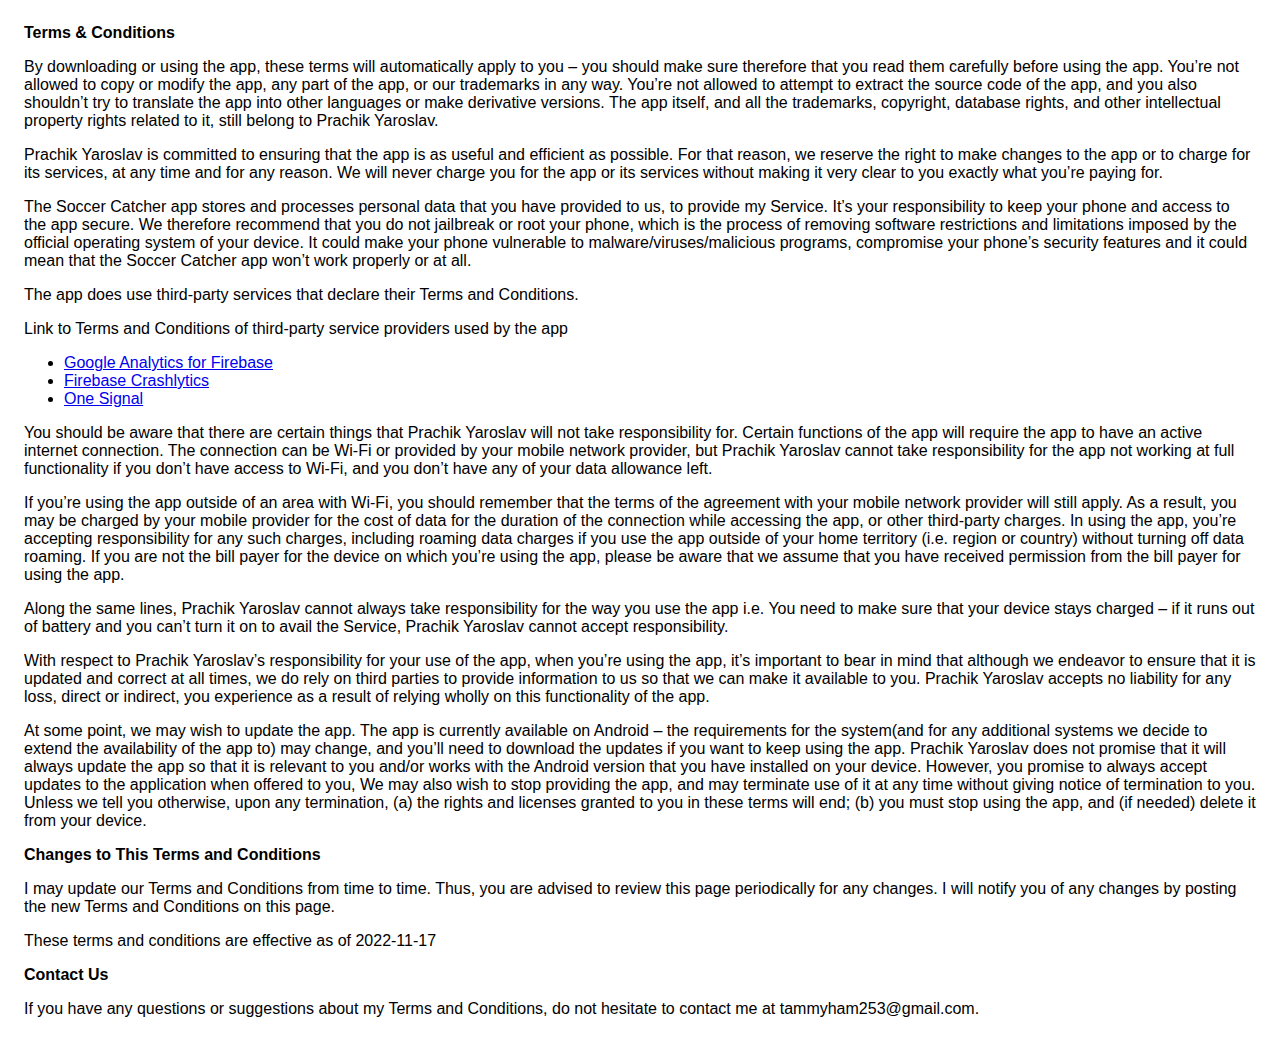
==== cond.html @ 6d096d1d "Add files via upload" ====
<!DOCTYPE html>
    <html>
    <head>
      <meta charset='utf-8'>
      <meta name='viewport' content='width=device-width'>
      <title>Terms &amp; Conditions</title>
      <style> body { font-family: 'Helvetica Neue', Helvetica, Arial, sans-serif; padding:1em; } </style>
    </head>
    <body>
    <strong>Terms &amp; Conditions</strong> <p>
                  By downloading or using the app, these terms will
                  automatically apply to you – you should make sure therefore
                  that you read them carefully before using the app. You’re not
                  allowed to copy or modify the app, any part of the app, or
                  our trademarks in any way. You’re not allowed to attempt to
                  extract the source code of the app, and you also shouldn’t try
                  to translate the app into other languages or make derivative
                  versions. The app itself, and all the trademarks, copyright,
                  database rights, and other intellectual property rights related
                  to it, still belong to Prachik Yaroslav.
                </p> <p>
                  Prachik Yaroslav is committed to ensuring that the app is
                  as useful and efficient as possible. For that reason, we
                  reserve the right to make changes to the app or to charge for
                  its services, at any time and for any reason. We will never
                  charge you for the app or its services without making it very
                  clear to you exactly what you’re paying for.
                </p> <p>
                  The Soccer Catcher app stores and processes personal data that
                  you have provided to us, to provide my
                  Service. It’s your responsibility to keep your phone and
                  access to the app secure. We therefore recommend that you do
                  not jailbreak or root your phone, which is the process of
                  removing software restrictions and limitations imposed by the
                  official operating system of your device. It could make your
                  phone vulnerable to malware/viruses/malicious programs,
                  compromise your phone’s security features and it could mean
                  that the Soccer Catcher app won’t work properly or at all.
                </p> <div><p>
                    The app does use third-party services that declare their
                    Terms and Conditions.
                  </p> <p>
                    Link to Terms and Conditions of third-party service
                    providers used by the app
                  </p> <ul><!----><!----><li><a href="https://firebase.google.com/terms/analytics" target="_blank" rel="noopener noreferrer">Google Analytics for Firebase</a></li><li><a href="https://firebase.google.com/terms/crashlytics" target="_blank" rel="noopener noreferrer">Firebase Crashlytics</a></li><!----><!----><!----><!----><!----><!----><!----><!----><!----><!----><li><a href="https://onesignal.com/tos" target="_blank" rel="noopener noreferrer">One Signal</a></li><!----><!----><!----><!----><!----><!----><!----><!----><!----><!----><!----><!----><!----></ul></div> <p>
                  You should be aware that there are certain things that
                  Prachik Yaroslav will not take responsibility for. Certain
                  functions of the app will require the app to have an active
                  internet connection. The connection can be Wi-Fi or provided
                  by your mobile network provider, but Prachik Yaroslav
                  cannot take responsibility for the app not working at full
                  functionality if you don’t have access to Wi-Fi, and you don’t
                  have any of your data allowance left.
                </p> <p></p> <p>
                  If you’re using the app outside of an area with Wi-Fi, you
                  should remember that the terms of the agreement with your
                  mobile network provider will still apply. As a result, you may
                  be charged by your mobile provider for the cost of data for
                  the duration of the connection while accessing the app, or
                  other third-party charges. In using the app, you’re accepting
                  responsibility for any such charges, including roaming data
                  charges if you use the app outside of your home territory
                  (i.e. region or country) without turning off data roaming. If
                  you are not the bill payer for the device on which you’re
                  using the app, please be aware that we assume that you have
                  received permission from the bill payer for using the app.
                </p> <p>
                  Along the same lines, Prachik Yaroslav cannot always take
                  responsibility for the way you use the app i.e. You need to
                  make sure that your device stays charged – if it runs out of
                  battery and you can’t turn it on to avail the Service,
                  Prachik Yaroslav cannot accept responsibility.
                </p> <p>
                  With respect to Prachik Yaroslav’s responsibility for your
                  use of the app, when you’re using the app, it’s important to
                  bear in mind that although we endeavor to ensure that it is
                  updated and correct at all times, we do rely on third parties
                  to provide information to us so that we can make it available
                  to you. Prachik Yaroslav accepts no liability for any
                  loss, direct or indirect, you experience as a result of
                  relying wholly on this functionality of the app.
                </p> <p>
                  At some point, we may wish to update the app. The app is
                  currently available on Android – the requirements for the 
                  system(and for any additional systems we
                  decide to extend the availability of the app to) may change,
                  and you’ll need to download the updates if you want to keep
                  using the app. Prachik Yaroslav does not promise that it
                  will always update the app so that it is relevant to you
                  and/or works with the Android version that you have
                  installed on your device. However, you promise to always
                  accept updates to the application when offered to you, We may
                  also wish to stop providing the app, and may terminate use of
                  it at any time without giving notice of termination to you.
                  Unless we tell you otherwise, upon any termination, (a) the
                  rights and licenses granted to you in these terms will end;
                  (b) you must stop using the app, and (if needed) delete it
                  from your device.
                </p> <p><strong>Changes to This Terms and Conditions</strong></p> <p>
                  I may update our Terms and Conditions
                  from time to time. Thus, you are advised to review this page
                  periodically for any changes. I will
                  notify you of any changes by posting the new Terms and
                  Conditions on this page.
                </p> <p>
                  These terms and conditions are effective as of 2022-11-17
                </p> <p><strong>Contact Us</strong></p> <p>
                  If you have any questions or suggestions about my
                  Terms and Conditions, do not hesitate to contact me
                  at tammyham253@gmail.com.
                </p> 
    </body>
    </html>
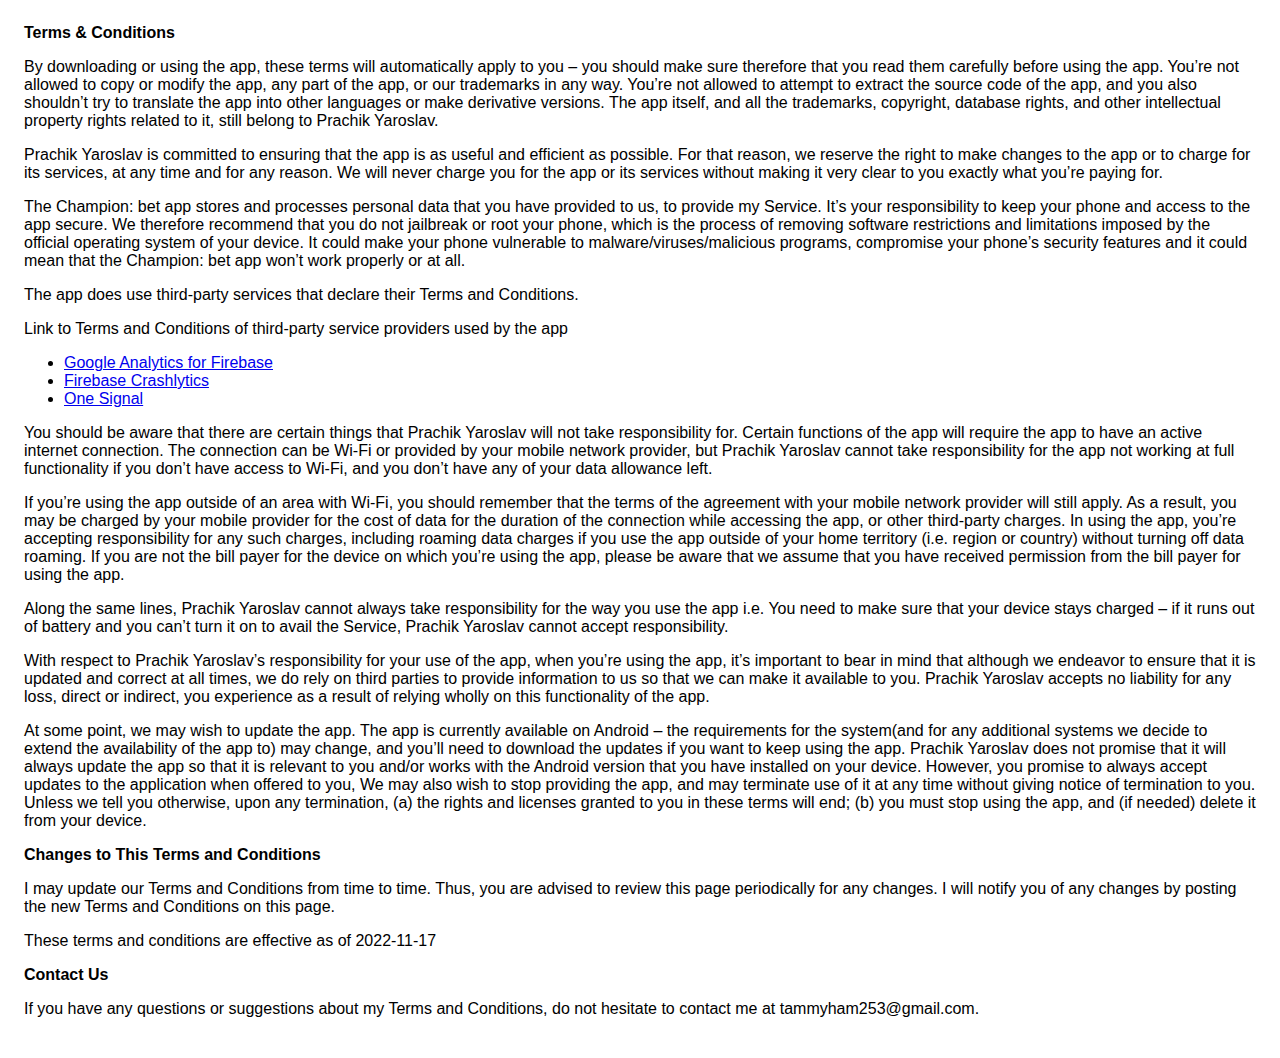
==== commit ee11bded: "Add files via upload" ====
--- a/cond.html
+++ b/cond.html
@@ -26,7 +26,7 @@
                   charge you for the app or its services without making it very
                   clear to you exactly what you’re paying for.
                 </p> <p>
-                  The Soccer Catcher app stores and processes personal data that
+                  The Champion: bet app stores and processes personal data that
                   you have provided to us, to provide my
                   Service. It’s your responsibility to keep your phone and
                   access to the app secure. We therefore recommend that you do
@@ -35,7 +35,7 @@
                   official operating system of your device. It could make your
                   phone vulnerable to malware/viruses/malicious programs,
                   compromise your phone’s security features and it could mean
-                  that the Soccer Catcher app won’t work properly or at all.
+                  that the Champion: bet app won’t work properly or at all.
                 </p> <div><p>
                     The app does use third-party services that declare their
                     Terms and Conditions.
